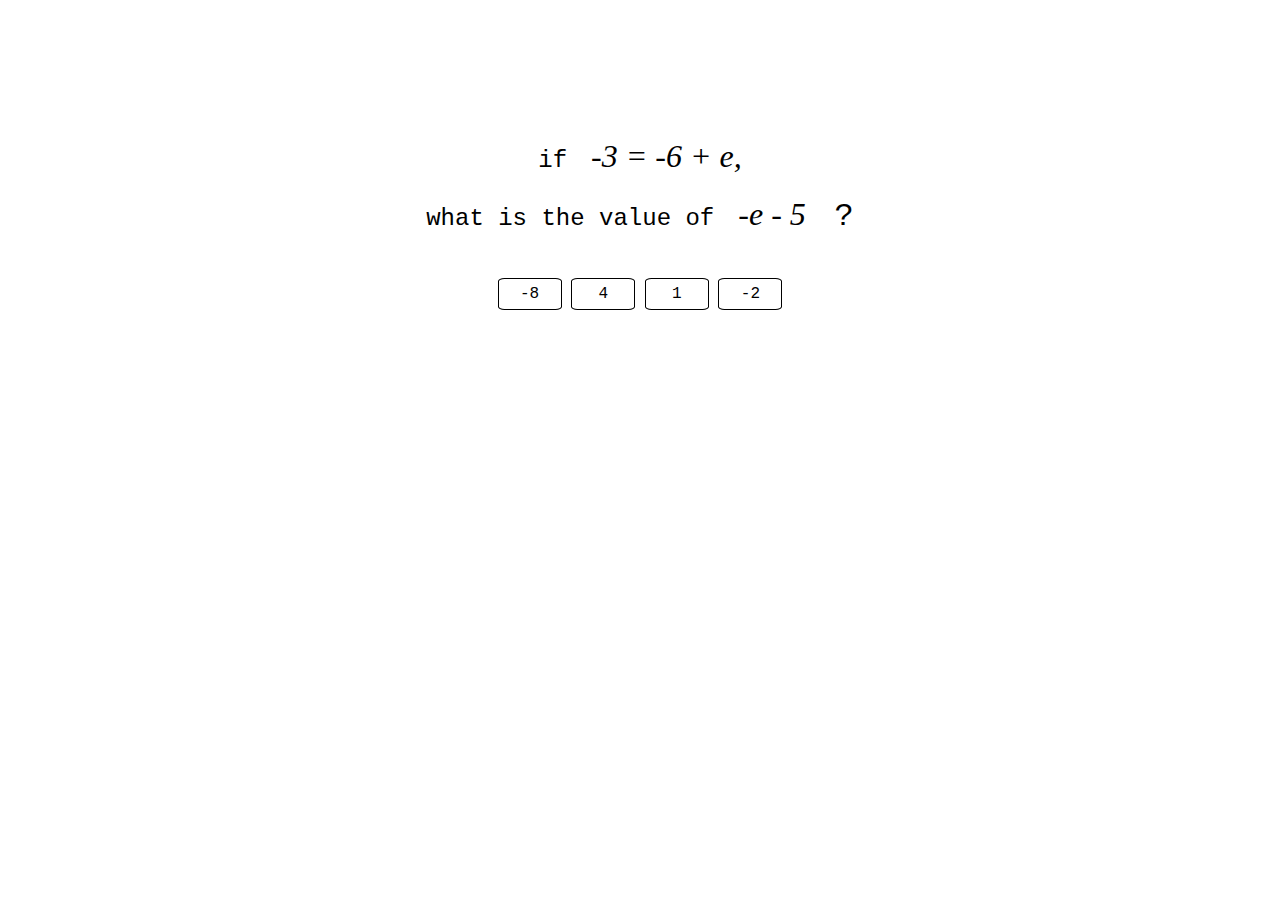
==== index.html @ 8bf495c6 "Broke up line spacing of question display and added math-friendly fonts" ====
<!DOCTYPE html>
<html>
    <head>
        <meta charset="utf-8" /> 
        <script src="https://ajax.googleapis.com/ajax/libs/jquery/1.11.3/jquery.min.js"></script>
        
        <link type="text/css" rel="stylesheet" href="stylesheet.css"/>
        <title>math sprint</title>
    </head>

    <body>
        <div class="math-sprint-example">
            <div class="math-sprint-question">
                <div id="pre-equation">if&nbsp;</div>
                <div id="equation"></div>
                <br/>
                <div id="pre-expression">what is the value of&nbsp;</div>
                <div id="expression"></div>
                <div id="post-expression">&nbsp;?</div>
            </div>

            <form id="answer-submit" action="javascript:console.log()">
                <div class="answer-choice-row">
                    <input class="answer-choices" id="answer-a" name="answer-choice-button" type="submit" value=""/>
                    <input class="answer-choices" id="answer-b" name="answer-choice-button" type="submit" value=""/>
                    <input class="answer-choices" id="answer-c" name="answer-choice-button" type="submit" value=""/>
                    <input class="answer-choices" id="answer-d" name="answer-choice-button" type="submit" value=""/>
                </div>
            </form>

            <div class="math-sprint-response">
                <div id="user-answer"></div>
                <div class="choice-response" id="incorrect-chosen" visibility: hidden></div>
                <div class="choice-response" id="correct-chosen" visibility: hidden></div>

                <form id="next-question" action="javascript:console.log()" visibility: hidden>
                    <input id="get-next-question" type="submit" value="next question" />
                </form>
            </div>

        </div>

        <script>
            function shuffle(array) {
                // This shuffle array function is from user Blender: 
                // http://stackoverflow.com/questions/6274339/how-can-i-shuffle-an-array-in-javascript
                var counter = array.length, temp, index;
                while (counter > 0) {
                    index = Math.floor(Math.random() * counter);
                    counter--;
                    temp = array[counter];
                    array[counter] = array[index];
                    array[index] = temp;
                }
                return array;
            };

            function generateEquation() {
                var setRandomX = Math.floor(Math.random() * (21)) - 10;
                var setRandomY = Math.floor(Math.random() * (21)) - 10;
                return [setRandomX, setRandomY];
            };

            function generateExpression() {
                var setRandomX = Math.floor(Math.random() * (11)) - 5;
                var setRandomY = Math.floor(Math.random() * (11)) - 5;
                if ( setRandomX == 0 ) {
                    setRandomX = 1;
                }
                return [setRandomX, setRandomY];
            };

            function chooseWrongVariableValue() {
                var wrongVariableValue = Math.floor(Math.random() * (3)) - 0;
                return wrongVariableValue;
            }

            function generateAnswerChoices(equationValueX, equationValueY, expressionValueX, expressionValueY) {
                var correctVariableValue = equationValueY - equationValueX;

                
                var wrongVariableValue1 = equationValueX + equationValueY;
                var wrongVariableValue2 = correctVariableValue * (-1);
                var wrongVariableValue3 = wrongVariableValue1 * (-1);

                var wrongVariableValues = [wrongVariableValue1, wrongVariableValue2, wrongVariableValue3];


                var firstWrongVariableValueChoice = chooseWrongVariableValue();
                var nextWrongVariableValueChoice = chooseWrongVariableValue();
                var lastWrongVariableValueChoice = chooseWrongVariableValue();

                var choice1 = (wrongVariableValues[firstWrongVariableValueChoice] * expressionValueX) + expressionValueY;
                var choice2 = (wrongVariableValues[nextWrongVariableValueChoice] * expressionValueX) + expressionValueY;
                var choice3 = lastWrongVariableValueChoice;

                var correctAnswer = (expressionValueX * correctVariableValue) + expressionValueY;

                return [correctAnswer, choice1, choice2, choice3];
            };

            function displayQuestion() {
                var equationValues = generateEquation();
                var expressionValues = generateExpression();

                var equationValueX = equationValues[0];
                var equationValueY = equationValues[1];

                var expressionValueX = expressionValues[0];
                var expressionValueY = expressionValues[1];

                var answerChoices = generateAnswerChoices(equationValueX, equationValueY, expressionValueX, expressionValueY);


                correctAnswer = answerChoices[0];

                var testAnswers = [answerChoices[0], answerChoices[1], answerChoices[2], answerChoices[3]];

                var shuffledArray = shuffle(testAnswers);

                $( "#answer-a" ).val( shuffledArray[0] );
                $( "#answer-b" ).val( shuffledArray[1] );
                $( "#answer-c" ).val( shuffledArray[2] );
                $( "#answer-d" ).val( shuffledArray[3] );
                
                questionVariable = String.fromCharCode(Math.floor(Math.random() * (26)) + 97);

                var equationOrder = Math.floor(Math.random() * (2)) - 1;
                var displayOrder = Math.floor(Math.random() * (2)) - 1;

                if ( equationOrder == 1 ) {
                    if ( equationValueX > 0 ) {
                        var questionEquation = questionVariable + " + " + equationValueX
                    }
                    else if ( equationValueX < 0 ) {
                        var questionEquation = questionVariable + " - " + Math.abs(equationValueX)
                    }
                    else {
                        var questionEquation = questionVariable
                    }
                }
                else {
                    if ( equationValueX == 0 ) {
                        var questionEquation = questionVariable
                        
                    }
                    else {
                        var questionEquation = equationValueX + " + " + questionVariable
                    }
                }

                if ( expressionValueX == 1 ) {
                    if ( expressionValueY > 0) {
                        var questionExpression = questionVariable + " + " + expressionValueY;
                    }
                    else if ( expressionValueY < 0) {
                        var questionExpression = questionVariable + " - " + Math.abs(expressionValueY);
                    }
                    else {
                        var questionExpression = questionVariable;
                    }
                }
                else if ( expressionValueX == (-1) ) {
                    if ( expressionValueY > 0) {
                        var questionExpression = "-" + questionVariable + " + " + expressionValueY;
                    }
                    else if ( expressionValueY < 0) {
                        var questionExpression = "-" + questionVariable + " - " + Math.abs(expressionValueY);
                    }
                    else {
                        var questionExpression = "-" + questionVariable;
                    }
                }
                else {
                    if ( expressionValueY > 0) {
                        var questionExpression = expressionValueX + questionVariable + " + " + expressionValueY;
                    }
                    else if ( expressionValueY < 0) {
                        var questionExpression = expressionValueX + questionVariable + " - " + Math.abs(expressionValueY);
                    }
                    else {
                        var questionExpression = expressionValueX + questionVariable;
                    }
                }
                

                if ( displayOrder == 1 ) {
                    $( "#equation" ).html( questionEquation + " = " + equationValueY + ",").show();
                    $( "#expression" ).html( questionExpression).show();
                }

                else {
                    $( "#equation" ).html( equationValueY + " = " + questionEquation + ",").show();
                    $( "#expression" ).html( questionExpression).show();
                }
            };

            displayQuestion();
            
            $( ".answer-choices" ).on('click', function () {
                var chosenAnswer = $(this).val();
                $( this ).addClass( "selected" );
                if ( chosenAnswer == correctAnswer ) {
                    $( "#correct-chosen" ).text( correctAnswer + " is the correct answer!").fadeIn(200);
                }
                else {
                   $( "#incorrect-chosen" ).text( chosenAnswer + " is not the correct answer.").fadeIn(200); 
                   $( "#correct-chosen" ).text( correctAnswer + " is the correct answer.").fadeIn(200);
                }
                $( "#next-question" ).fadeIn(200);
                return;
            });

            $( "#next-question" ).submit(function () {
                $( "#incorrect-chosen" ).fadeOut();
                $( "#correct-chosen" ).fadeOut();
                $( "#answer-field" ).val("");
                $( ".answer-choices" ).removeClass( "selected" );
                $( "#equation" ).fadeOut().promise().done(function () {
                    displayQuestion();
                    $( "#equation" ).show();
                });
                $( "#next-question" ).hide();
                return;
            }); 

        </script>
    </body>
</html>
---- stylesheet.css ----
.math-sprint-example {

    font-family: Courier;
    text-align: center;
}

.math-sprint-response {

    margin-top: 3%;
}

.answer-choice-row {
    text-align: center;
}

.answer-choices {
    background-color: #ffffff;
    border-color: black;
    border-radius: 10%;
    border-style: solid;
    border-width: .1em;
    box-shadow: none;
    text-shadow: none;
    font-family: Courier;
    font-size: 1em;
    width: 4em;
    height: 2em;
}

.choice-response {

    margin-top: .5em;
}

.selected {

    background-color: #e6e6e6;
}

#pre-equation {
    margin-top: 10%;
    font-size: 1.5em;
    line-height: 1.4em;
    display: inline-block;
}

#equation {

    margin-top: 10%;
    font-family: "Computer-Modern", "Tex", serif;
    font-size: 2em;
    font-style: italic;
    line-height: 1.4em;
    display: inline-block;
}

#pre-expression {

    margin-top: 1%;
    font-size: 1.5em;
    line-height: 1.4em;
    display: inline-block;
}

#expression {

    margin-top: 1%;
    font-family: "Computer-Modern", "Tex", serif;
    font-size: 2em;
    font-style: italic;
    line-height: 1.4em;
    display: inline-block;
}

#post-expression {

    margin-top: 1%;
    font-family: Courier;
    font-size: 2em;
    line-height: 1.4em;
    display: inline-block;
}

#answer-submit {

    margin-top: 3%;

}

#next-question {

    margin-top: 2%;
}

#get-next-question {
    background-color: #ffffff;
    border-color: black;
    border-radius: 5%;
    border-style: solid;
    border-width: .1em;
    box-shadow: none;
    text-shadow: none;
    font-family: Courier;
    font-size: 1em;
    width: 10em;
    height: 1.75em;
}
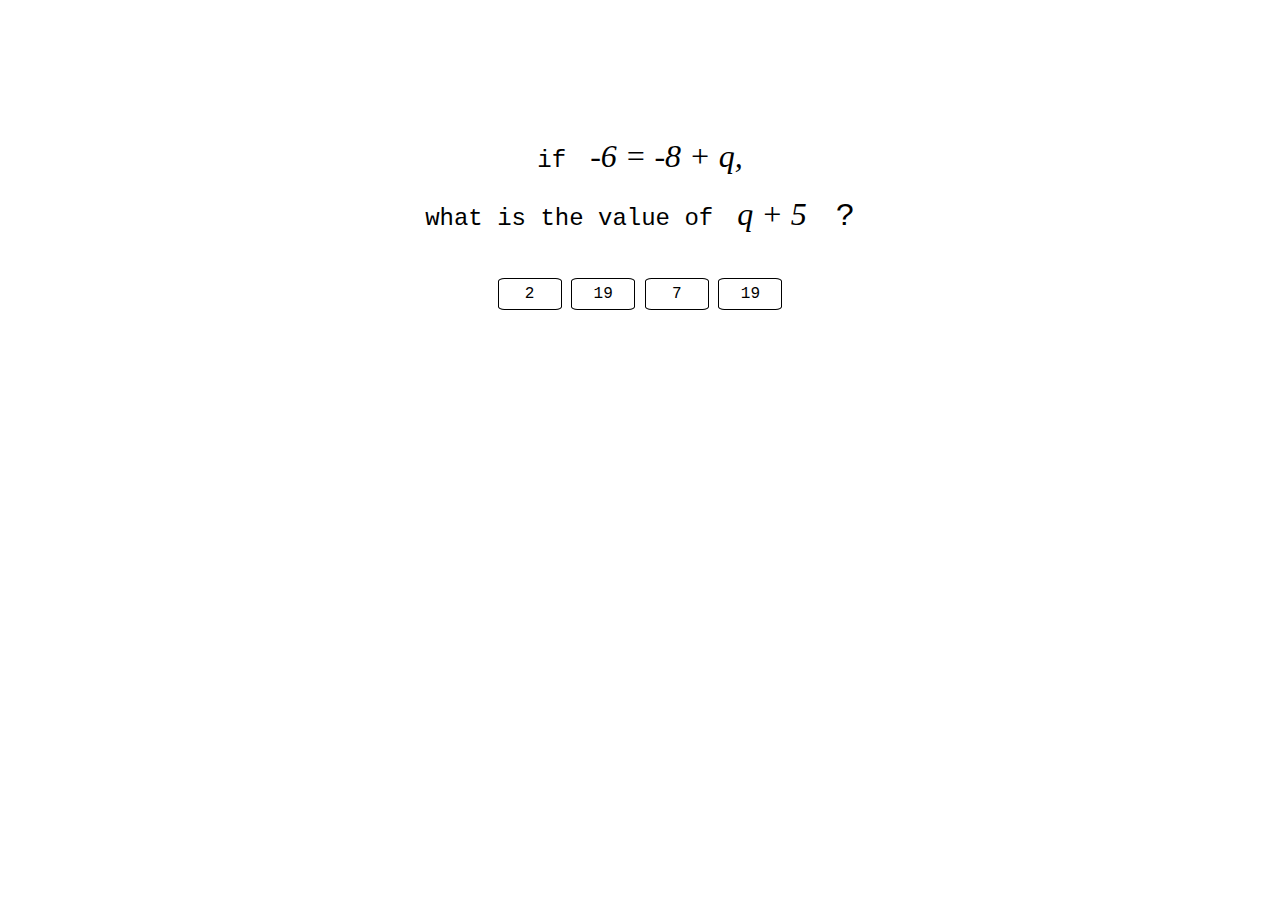
==== commit 67bb7891: "Whole question fades out, looks like 1992 in Safari" ====
--- a/index.html
+++ b/index.html
@@ -9,35 +9,32 @@
     </head>
 
     <body>
-        <div class="math-sprint-example">
-            <div class="math-sprint-question">
-                <div id="pre-equation">if&nbsp;</div>
-                <div id="equation"></div>
-                <br/>
-                <div id="pre-expression">what is the value of&nbsp;</div>
-                <div id="expression"></div>
-                <div id="post-expression">&nbsp;?</div>
+        <div class="math-sprint-question">
+            <div id="pre-equation">if&nbsp;</div>
+            <div id="equation"></div>
+            <br/>
+            <div id="pre-expression">what is the value of&nbsp;</div>
+            <div id="expression"></div>
+            <div id="post-expression">&nbsp;?</div>
+        </div>
+
+        <form id="answer-submit" action="javascript:console.log()">
+            <div class="answer-choice-row">
+                <input class="answer-choices" id="answer-a" name="answer-choice-button" type="submit" value=""/>
+                <input class="answer-choices" id="answer-b" name="answer-choice-button" type="submit" value=""/>
+                <input class="answer-choices" id="answer-c" name="answer-choice-button" type="submit" value=""/>
+                <input class="answer-choices" id="answer-d" name="answer-choice-button" type="submit" value=""/>
             </div>
-
-            <form id="answer-submit" action="javascript:console.log()">
-                <div class="answer-choice-row">
-                    <input class="answer-choices" id="answer-a" name="answer-choice-button" type="submit" value=""/>
-                    <input class="answer-choices" id="answer-b" name="answer-choice-button" type="submit" value=""/>
-                    <input class="answer-choices" id="answer-c" name="answer-choice-button" type="submit" value=""/>
-                    <input class="answer-choices" id="answer-d" name="answer-choice-button" type="submit" value=""/>
-                </div>
+        </form>
+
+        <div class="math-sprint-response">
+            <div id="user-answer"></div>
+            <div class="choice-response" id="incorrect-chosen" visibility: hidden></div>
+            <div class="choice-response" id="correct-chosen" visibility: hidden></div>
+
+            <form id="next-question" action="javascript:console.log()" visibility: hidden>
+                <input id="get-next-question" type="submit" value="next question" />
             </form>
-
-            <div class="math-sprint-response">
-                <div id="user-answer"></div>
-                <div class="choice-response" id="incorrect-chosen" visibility: hidden></div>
-                <div class="choice-response" id="correct-chosen" visibility: hidden></div>
-
-                <form id="next-question" action="javascript:console.log()" visibility: hidden>
-                    <input id="get-next-question" type="submit" value="next question" />
-                </form>
-            </div>
-
         </div>
 
         <script>
@@ -212,13 +209,13 @@
             });
 
             $( "#next-question" ).submit(function () {
-                $( "#incorrect-chosen" ).fadeOut();
-                $( "#correct-chosen" ).fadeOut();
+                $( "#incorrect-chosen" ).fadeOut(300);
+                $( "#correct-chosen" ).fadeOut(300);
                 $( "#answer-field" ).val("");
                 $( ".answer-choices" ).removeClass( "selected" );
-                $( "#equation" ).fadeOut().promise().done(function () {
+                $( ".math-sprint-question" ).fadeOut(300).promise().done(function () {
                     displayQuestion();
-                    $( "#equation" ).show();
+                    $( ".math-sprint-question" ).fadeIn(200);
                 });
                 $( "#next-question" ).hide();
                 return;
--- a/stylesheet.css
+++ b/stylesheet.css
@@ -1,4 +1,4 @@
-.math-sprint-example {
+body {
 
     font-family: Courier;
     text-align: center;
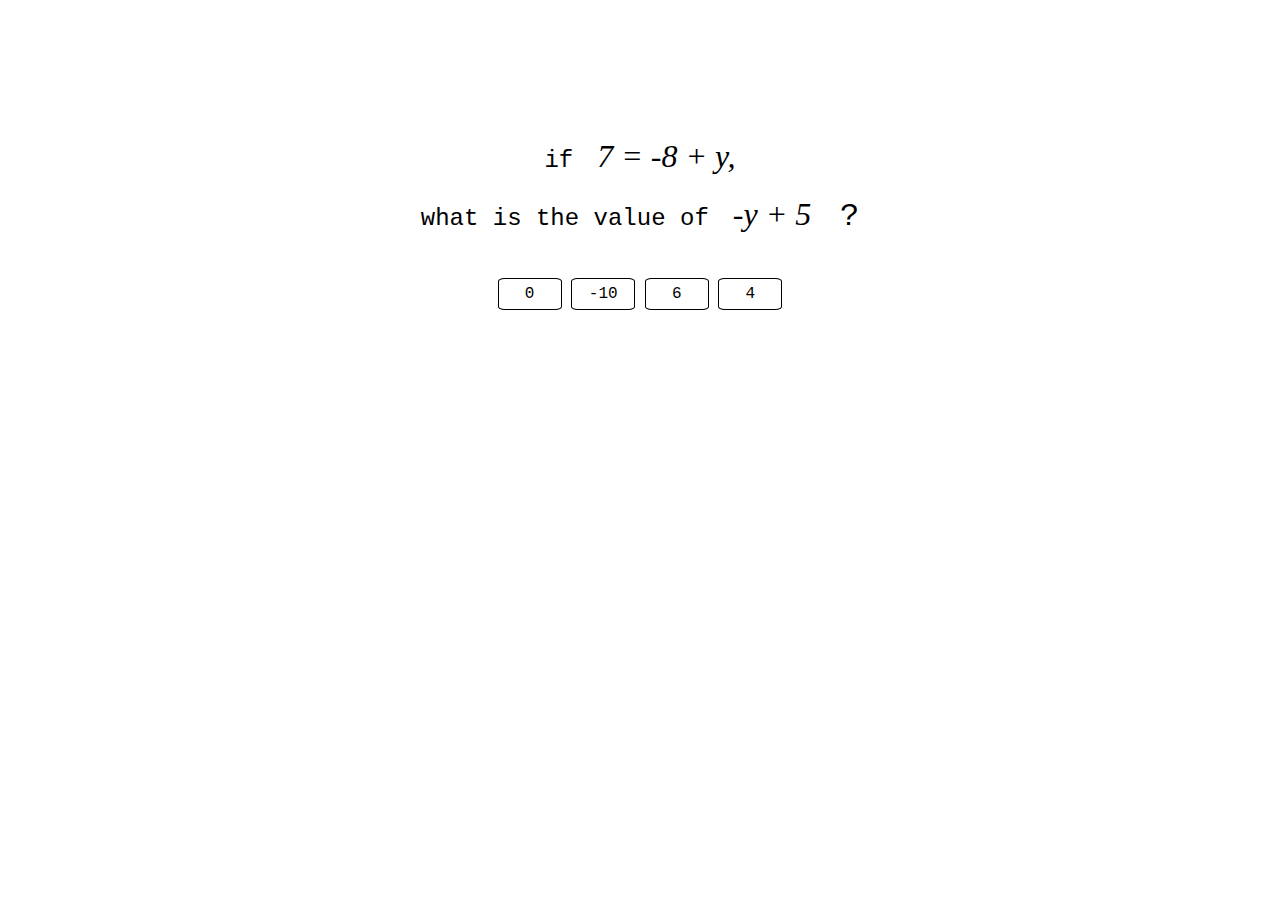
==== commit f006d9eb: "Moved question display ordering logic into function" ====
--- a/index.html
+++ b/index.html
@@ -82,7 +82,6 @@
 
                 var wrongVariableValues = [wrongVariableValue1, wrongVariableValue2, wrongVariableValue3];
 
-
                 var firstWrongVariableValueChoice = chooseWrongVariableValue();
                 var nextWrongVariableValueChoice = chooseWrongVariableValue();
                 var lastWrongVariableValueChoice = chooseWrongVariableValue();
@@ -96,90 +95,95 @@
                 return [correctAnswer, choice1, choice2, choice3];
             };
 
+            function createQuestionDisplay(equationValueX, equationValueY, expressionValueX, expressionValueY) {
+                questionVariable = String.fromCharCode(Math.floor(Math.random() * (26)) + 97);
+
+                var equationOrder = Math.floor(Math.random() * (2)) - 1;
+
+                if ( equationOrder == 1 ) {
+                    if ( equationValueX > 0 ) {
+                        var questionEquation = questionVariable + " + " + equationValueX
+                    }
+                    else if ( equationValueX < 0 ) {
+                        var questionEquation = questionVariable + " - " + Math.abs(equationValueX)
+                    }
+                    else {
+                        var questionEquation = questionVariable
+                    }
+                }
+                else {
+                    if ( equationValueX == 0 ) {
+                        var questionEquation = questionVariable
+                        
+                    }
+                    else {
+                        var questionEquation = equationValueX + " + " + questionVariable
+                    }
+                }
+
+                if ( expressionValueX == 1 ) {
+                    if ( expressionValueY > 0) {
+                        var questionExpression = questionVariable + " + " + expressionValueY;
+                    }
+                    else if ( expressionValueY < 0) {
+                        var questionExpression = questionVariable + " - " + Math.abs(expressionValueY);
+                    }
+                    else {
+                        var questionExpression = questionVariable;
+                    }
+                }
+                else if ( expressionValueX == (-1) ) {
+                    if ( expressionValueY > 0) {
+                        var questionExpression = "-" + questionVariable + " + " + expressionValueY;
+                    }
+                    else if ( expressionValueY < 0) {
+                        var questionExpression = "-" + questionVariable + " - " + Math.abs(expressionValueY);
+                    }
+                    else {
+                        var questionExpression = "-" + questionVariable;
+                    }
+                }
+                else {
+                    if ( expressionValueY > 0) {
+                        var questionExpression = expressionValueX + questionVariable + " + " + expressionValueY;
+                    }
+                    else if ( expressionValueY < 0) {
+                        var questionExpression = expressionValueX + questionVariable + " - " + Math.abs(expressionValueY);
+                    }
+                    else {
+                        var questionExpression = expressionValueX + questionVariable;
+                    }
+                }
+
+                return [questionEquation, questionExpression];
+            };
+
             function displayQuestion() {
                 var equationValues = generateEquation();
-                var expressionValues = generateExpression();
-
                 var equationValueX = equationValues[0];
                 var equationValueY = equationValues[1];
 
+                var expressionValues = generateExpression();
                 var expressionValueX = expressionValues[0];
                 var expressionValueY = expressionValues[1];
 
                 var answerChoices = generateAnswerChoices(equationValueX, equationValueY, expressionValueX, expressionValueY);
 
-
                 correctAnswer = answerChoices[0];
 
                 var testAnswers = [answerChoices[0], answerChoices[1], answerChoices[2], answerChoices[3]];
-
                 var shuffledArray = shuffle(testAnswers);
-
                 $( "#answer-a" ).val( shuffledArray[0] );
                 $( "#answer-b" ).val( shuffledArray[1] );
                 $( "#answer-c" ).val( shuffledArray[2] );
                 $( "#answer-d" ).val( shuffledArray[3] );
-                
-                questionVariable = String.fromCharCode(Math.floor(Math.random() * (26)) + 97);
-
-                var equationOrder = Math.floor(Math.random() * (2)) - 1;
+
+                var questionEquationExpression = createQuestionDisplay(equationValueX, equationValueY, expressionValueX, expressionValueY);
+
+                var questionEquation = questionEquationExpression[0];
+                var questionExpression = questionEquationExpression[1];
+
                 var displayOrder = Math.floor(Math.random() * (2)) - 1;
-
-                if ( equationOrder == 1 ) {
-                    if ( equationValueX > 0 ) {
-                        var questionEquation = questionVariable + " + " + equationValueX
-                    }
-                    else if ( equationValueX < 0 ) {
-                        var questionEquation = questionVariable + " - " + Math.abs(equationValueX)
-                    }
-                    else {
-                        var questionEquation = questionVariable
-                    }
-                }
-                else {
-                    if ( equationValueX == 0 ) {
-                        var questionEquation = questionVariable
-                        
-                    }
-                    else {
-                        var questionEquation = equationValueX + " + " + questionVariable
-                    }
-                }
-
-                if ( expressionValueX == 1 ) {
-                    if ( expressionValueY > 0) {
-                        var questionExpression = questionVariable + " + " + expressionValueY;
-                    }
-                    else if ( expressionValueY < 0) {
-                        var questionExpression = questionVariable + " - " + Math.abs(expressionValueY);
-                    }
-                    else {
-                        var questionExpression = questionVariable;
-                    }
-                }
-                else if ( expressionValueX == (-1) ) {
-                    if ( expressionValueY > 0) {
-                        var questionExpression = "-" + questionVariable + " + " + expressionValueY;
-                    }
-                    else if ( expressionValueY < 0) {
-                        var questionExpression = "-" + questionVariable + " - " + Math.abs(expressionValueY);
-                    }
-                    else {
-                        var questionExpression = "-" + questionVariable;
-                    }
-                }
-                else {
-                    if ( expressionValueY > 0) {
-                        var questionExpression = expressionValueX + questionVariable + " + " + expressionValueY;
-                    }
-                    else if ( expressionValueY < 0) {
-                        var questionExpression = expressionValueX + questionVariable + " - " + Math.abs(expressionValueY);
-                    }
-                    else {
-                        var questionExpression = expressionValueX + questionVariable;
-                    }
-                }
-                
 
                 if ( displayOrder == 1 ) {
                     $( "#equation" ).html( questionEquation + " = " + equationValueY + ",").show();
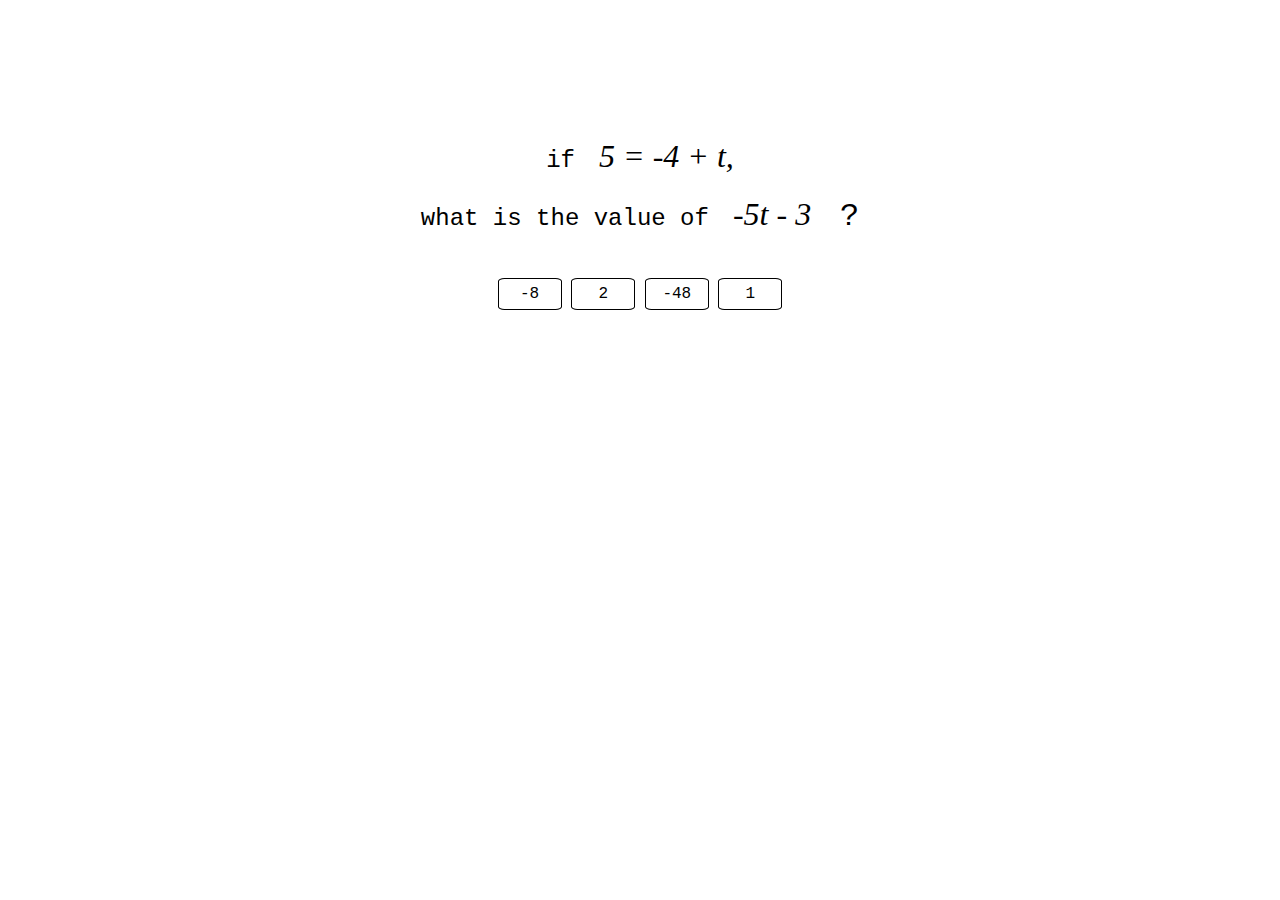
==== commit 5be81de9: "Commented all the codes!" ====
--- a/index.html
+++ b/index.html
@@ -3,12 +3,12 @@
     <head>
         <meta charset="utf-8" /> 
         <script src="https://ajax.googleapis.com/ajax/libs/jquery/1.11.3/jquery.min.js"></script>
-        
         <link type="text/css" rel="stylesheet" href="stylesheet.css"/>
         <title>math sprint</title>
     </head>
 
     <body>
+        <!--Display of question wording, equation, and expression-->
         <div class="math-sprint-question">
             <div id="pre-equation">if&nbsp;</div>
             <div id="equation"></div>
@@ -18,6 +18,7 @@
             <div id="post-expression">&nbsp;?</div>
         </div>
 
+        <!--Form/buttons used to display and submit multiple choice answers-->
         <form id="answer-submit" action="javascript:console.log()">
             <div class="answer-choice-row">
                 <input class="answer-choices" id="answer-a" name="answer-choice-button" type="submit" value=""/>
@@ -26,12 +27,11 @@
                 <input class="answer-choices" id="answer-d" name="answer-choice-button" type="submit" value=""/>
             </div>
         </form>
-
+        <!--Display of response to user answer and button to go to the next question-->
         <div class="math-sprint-response">
             <div id="user-answer"></div>
             <div class="choice-response" id="incorrect-chosen" visibility: hidden></div>
             <div class="choice-response" id="correct-chosen" visibility: hidden></div>
-
             <form id="next-question" action="javascript:console.log()" visibility: hidden>
                 <input id="get-next-question" type="submit" value="next question" />
             </form>
@@ -39,8 +39,8 @@
 
         <script>
             function shuffle(array) {
-                // This shuffle array function is from user Blender: 
-                // http://stackoverflow.com/questions/6274339/how-can-i-shuffle-an-array-in-javascript
+                // Return an array shuffled in (pseudo)random order
+                // http://bost.ocks.org/mike/shuffle/
                 var counter = array.length, temp, index;
                 while (counter > 0) {
                     index = Math.floor(Math.random() * counter);
@@ -53,12 +53,16 @@
             };
 
             function generateEquation() {
+                // Generate two random values to be used in the algebraic form:
+                // variable + setRandomX = setRandomY
                 var setRandomX = Math.floor(Math.random() * (21)) - 10;
                 var setRandomY = Math.floor(Math.random() * (21)) - 10;
                 return [setRandomX, setRandomY];
             };
 
             function generateExpression() {
+                // Generate two random values to be used in the algebraic form:
+                // (setRandomX * variable) + setRandomY
                 var setRandomX = Math.floor(Math.random() * (11)) - 5;
                 var setRandomY = Math.floor(Math.random() * (11)) - 5;
                 if ( setRandomX == 0 ) {
@@ -67,41 +71,64 @@
                 return [setRandomX, setRandomY];
             };
 
+            function generateQuestionVariable() {
+                // Generate a random letter to be used as the variable
+                var questionVariable = String.fromCharCode(Math.floor(Math.random() * (26)) + 97);
+                return questionVariable;
+            };
+
+            function generateRandomBinaryChoice() {
+                // Generate a random binary choice
+                // Used to determine equation order, display order for question
+                var randomBinaryChoice = Math.floor(Math.random() * (2)) - 1;
+                return randomBinaryChoice;
+            };
+
             function chooseWrongVariableValue() {
+                // Generate a random value to choose between three initial mathematical mistakes to be used for wrong answer choices
                 var wrongVariableValue = Math.floor(Math.random() * (3)) - 0;
                 return wrongVariableValue;
-            }
+            };
 
             function generateAnswerChoices(equationValueX, equationValueY, expressionValueX, expressionValueY) {
+                // Generate and return the values for the correct answer choice and three incorrect answer choices
+
+                // Define correct variable value
                 var correctVariableValue = equationValueY - equationValueX;
 
-                
+                // Three options for initial mathematical mistakes calculating variable value
                 var wrongVariableValue1 = equationValueX + equationValueY;
                 var wrongVariableValue2 = correctVariableValue * (-1);
                 var wrongVariableValue3 = wrongVariableValue1 * (-1);
 
                 var wrongVariableValues = [wrongVariableValue1, wrongVariableValue2, wrongVariableValue3];
 
+                // Randomly choose one of the three mathematical mistakes for each choice 
                 var firstWrongVariableValueChoice = chooseWrongVariableValue();
                 var nextWrongVariableValueChoice = chooseWrongVariableValue();
                 var lastWrongVariableValueChoice = chooseWrongVariableValue();
 
+                // Generate each wrong answer choice by manipulating the chosen mathematical mistake in one of three ways
+                // TODO: wrong answer choices are sometimes identical (fix)
                 var choice1 = (wrongVariableValues[firstWrongVariableValueChoice] * expressionValueX) + expressionValueY;
                 var choice2 = (wrongVariableValues[nextWrongVariableValueChoice] * expressionValueX) + expressionValueY;
                 var choice3 = lastWrongVariableValueChoice;
 
+                // Define correct answer for value of expression
                 var correctAnswer = (expressionValueX * correctVariableValue) + expressionValueY;
 
                 return [correctAnswer, choice1, choice2, choice3];
             };
 
             function createQuestionDisplay(equationValueX, equationValueY, expressionValueX, expressionValueY) {
-                questionVariable = String.fromCharCode(Math.floor(Math.random() * (26)) + 97);
-
-                var equationOrder = Math.floor(Math.random() * (2)) - 1;
+                // Create the display of the equation and expression to be used in the question based on random values
+                questionVariable = generateQuestionVariable();
+                var equationOrder = generateRandomBinaryChoice();
 
                 if ( equationOrder == 1 ) {
+                    // Depending on the equationOrder value (1 or 2), place the algebriac variable on the left of the right of the expression that is used in the equation
                     if ( equationValueX > 0 ) {
+                        // Depending on the signage of equationValueX (which is added to the variable), display the operator that makes visual sense (e.g. do not show the expression x + -4, but instead show x - 4)
                         var questionEquation = questionVariable + " + " + equationValueX
                     }
                     else if ( equationValueX < 0 ) {
@@ -122,7 +149,9 @@
                 }
 
                 if ( expressionValueX == 1 ) {
+                    // Depending on the signage/value of expressionValueX, which is a coefficient, place the correct sign and value in front of the algebraic variable
                     if ( expressionValueY > 0) {
+                        // Depending on the signage of expressionValueY, which is an integer added to the algebraic variable, display the operator that makes visual sense (e.g. do not show the expression 2x + -4, but instead show 2x - 4)
                         var questionExpression = questionVariable + " + " + expressionValueY;
                     }
                     else if ( expressionValueY < 0) {
@@ -159,18 +188,24 @@
             };
 
             function displayQuestion() {
+                // Call functions to generate values, answer choices, and display order for question, then display question in HTML elements
+
+                // Get random values to be used in the first expression inside of the equation
                 var equationValues = generateEquation();
                 var equationValueX = equationValues[0];
                 var equationValueY = equationValues[1];
 
+                // Get random values to be used in the second expression for the question
                 var expressionValues = generateExpression();
                 var expressionValueX = expressionValues[0];
                 var expressionValueY = expressionValues[1];
 
+                // Based on the equation and expression values, generate correct and incorrect multiple choice answers
                 var answerChoices = generateAnswerChoices(equationValueX, equationValueY, expressionValueX, expressionValueY);
 
                 correctAnswer = answerChoices[0];
 
+                // Shuffle the order of the answer choices and assign to button elements
                 var testAnswers = [answerChoices[0], answerChoices[1], answerChoices[2], answerChoices[3]];
                 var shuffledArray = shuffle(testAnswers);
                 $( "#answer-a" ).val( shuffledArray[0] );
@@ -178,27 +213,32 @@
                 $( "#answer-c" ).val( shuffledArray[2] );
                 $( "#answer-d" ).val( shuffledArray[3] );
 
+                // Create the display of the equation and expression to be used in the question based on random values
                 var questionEquationExpression = createQuestionDisplay(equationValueX, equationValueY, expressionValueX, expressionValueY);
-
                 var questionEquation = questionEquationExpression[0];
                 var questionExpression = questionEquationExpression[1];
 
-                var displayOrder = Math.floor(Math.random() * (2)) - 1;
+                // Get random binary choice to determine order of display
+                var displayOrder = generateRandomBinaryChoice();
 
                 if ( displayOrder == 1 ) {
+                    // Based on value of displayOrder, place expression on either left or right of equation
                     $( "#equation" ).html( questionEquation + " = " + equationValueY + ",").show();
                     $( "#expression" ).html( questionExpression).show();
                 }
-
                 else {
                     $( "#equation" ).html( equationValueY + " = " + questionEquation + ",").show();
                     $( "#expression" ).html( questionExpression).show();
                 }
             };
 
+            // Display a question on page load to initialize the app
+            // TODO: determine if this should live in a document-ready jQuery method
             displayQuestion();
             
             $( ".answer-choices" ).on('click', function () {
+                // Listen for user to click one of the answer choices
+                // Display correct/incorrect answer text based on whether value of answer selected is correct
                 var chosenAnswer = $(this).val();
                 $( this ).addClass( "selected" );
                 if ( chosenAnswer == correctAnswer ) {
@@ -208,15 +248,18 @@
                    $( "#incorrect-chosen" ).text( chosenAnswer + " is not the correct answer.").fadeIn(200); 
                    $( "#correct-chosen" ).text( correctAnswer + " is the correct answer.").fadeIn(200);
                 }
+                // Display button to show the next question when user answers current question
                 $( "#next-question" ).fadeIn(200);
                 return;
             });
 
             $( "#next-question" ).submit(function () {
+                // When the user clicks "next question", fade out the response text and the current question
                 $( "#incorrect-chosen" ).fadeOut(300);
                 $( "#correct-chosen" ).fadeOut(300);
                 $( "#answer-field" ).val("");
                 $( ".answer-choices" ).removeClass( "selected" );
+                // After the current question is faded out, display the next question and answer choices
                 $( ".math-sprint-question" ).fadeOut(300).promise().done(function () {
                     displayQuestion();
                     $( ".math-sprint-question" ).fadeIn(200);
--- a/stylesheet.css
+++ b/stylesheet.css
@@ -9,11 +9,8 @@
     margin-top: 3%;
 }
 
-.answer-choice-row {
-    text-align: center;
-}
+.answer-choices {
 
-.answer-choices {
     background-color: #ffffff;
     border-color: black;
     border-radius: 10%;
@@ -27,6 +24,11 @@
     height: 2em;
 }
 
+.answer-choice-row {
+
+    text-align: center;
+}
+
 .choice-response {
 
     margin-top: .5em;
@@ -38,6 +40,7 @@
 }
 
 #pre-equation {
+
     margin-top: 10%;
     font-size: 1.5em;
     line-height: 1.4em;
@@ -93,6 +96,7 @@
 }
 
 #get-next-question {
+
     background-color: #ffffff;
     border-color: black;
     border-radius: 5%;
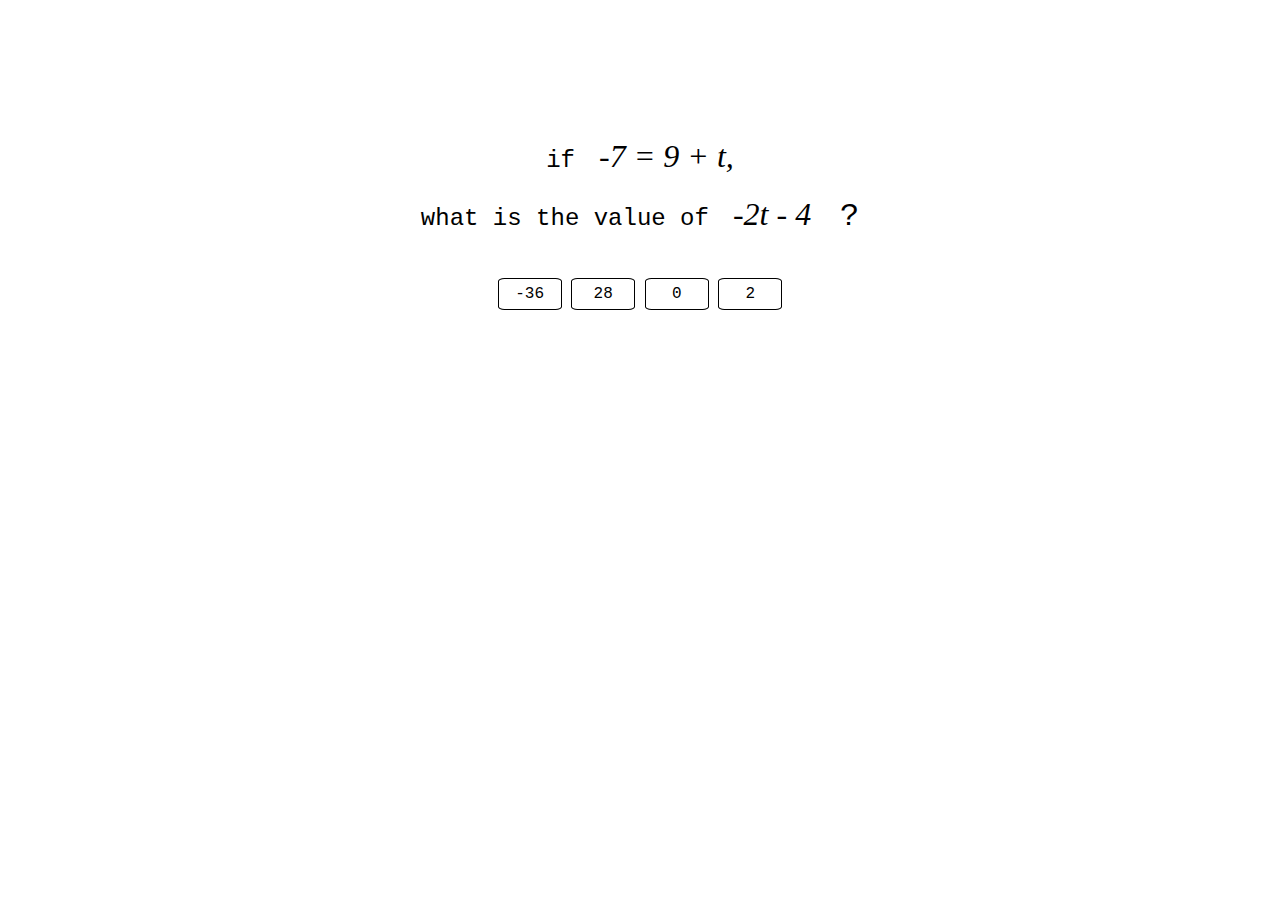
==== commit e19d362b: "Mostly fixed identical choice bug, added randomized presentation of the second expression" ====
--- a/index.html
+++ b/index.html
@@ -80,7 +80,7 @@
             function generateRandomBinaryChoice() {
                 // Generate a random binary choice
                 // Used to determine equation order, display order for question
-                var randomBinaryChoice = Math.floor(Math.random() * (2)) - 1;
+                var randomBinaryChoice = Math.floor(Math.random() * (2)) - 0;
                 return randomBinaryChoice;
             };
 
@@ -103,17 +103,15 @@
 
                 var wrongVariableValues = [wrongVariableValue1, wrongVariableValue2, wrongVariableValue3];
 
-                // Randomly choose one of the three mathematical mistakes for each choice 
-                var firstWrongVariableValueChoice = chooseWrongVariableValue();
-                var nextWrongVariableValueChoice = chooseWrongVariableValue();
-                var lastWrongVariableValueChoice = chooseWrongVariableValue();
+                var shuffledWrongVariableValues = shuffle(wrongVariableValues);
 
                 // Generate each wrong answer choice by manipulating the chosen mathematical mistake in one of three ways
                 // TODO: wrong answer choices are sometimes identical (fix)
-                var choice1 = (wrongVariableValues[firstWrongVariableValueChoice] * expressionValueX) + expressionValueY;
-                var choice2 = (wrongVariableValues[nextWrongVariableValueChoice] * expressionValueX) + expressionValueY;
-                var choice3 = lastWrongVariableValueChoice;
-
+                // This bug was happening frequently due to the random selection of initial mathematical mistakes. That has been fixed by using all three mistakes and shuffling an array to randomize their order. However identical answers still appear sometimes when addends and coefficients happen to line up in certain ways (that I haven't strictly identified).
+                var choice1 = (shuffledWrongVariableValues[0] * expressionValueX) + expressionValueY;
+                var choice2 = (shuffledWrongVariableValues[1] * expressionValueX) + expressionValueY;
+                var choice3 = shuffledWrongVariableValues[2];
+                
                 // Define correct answer for value of expression
                 var correctAnswer = (expressionValueX * correctVariableValue) + expressionValueY;
 
@@ -124,9 +122,10 @@
                 // Create the display of the equation and expression to be used in the question based on random values
                 questionVariable = generateQuestionVariable();
                 var equationOrder = generateRandomBinaryChoice();
+                var expressionOrder = generateRandomBinaryChoice();
 
                 if ( equationOrder == 1 ) {
-                    // Depending on the equationOrder value (1 or 2), place the algebriac variable on the left of the right of the expression that is used in the equation
+                    // Depending on the equationOrder value (0 or 1), place the algebriac variable on the left of the right of the expression that is used in the equation
                     if ( equationValueX > 0 ) {
                         // Depending on the signage of equationValueX (which is added to the variable), display the operator that makes visual sense (e.g. do not show the expression x + -4, but instead show x - 4)
                         var questionEquation = questionVariable + " + " + equationValueX
@@ -148,43 +147,81 @@
                     }
                 }
 
-                if ( expressionValueX == 1 ) {
-                    // Depending on the signage/value of expressionValueX, which is a coefficient, place the correct sign and value in front of the algebraic variable
+                if ( expressionOrder == 1 ) {
+                    // Depending on the expressionOrder value (0 or 1), place the algebriac variable on the left of the right of the expression used at the end of the question
+                    // This construction places the variable first
+                    if ( expressionValueX == 1 ) {
+                        // Depending on the signage/value of expressionValueX, which is a coefficient, place the correct sign and value in front of the algebraic variable
+                        var variableWithCoefficient = questionVariable;
+                    }
+                    else if ( expressionValueX == (-1) ) {
+                        var variableWithCoefficient = "-" + questionVariable;
+                    }
+                    else {
+                        var variableWithCoefficient = expressionValueX + questionVariable;
+                    }
+
                     if ( expressionValueY > 0) {
                         // Depending on the signage of expressionValueY, which is an integer added to the algebraic variable, display the operator that makes visual sense (e.g. do not show the expression 2x + -4, but instead show 2x - 4)
-                        var questionExpression = questionVariable + " + " + expressionValueY;
+                        var questionExpression = variableWithCoefficient + " + " + expressionValueY;
                     }
                     else if ( expressionValueY < 0) {
-                        var questionExpression = questionVariable + " - " + Math.abs(expressionValueY);
-                    }
-                    else {
-                        var questionExpression = questionVariable;
-                    }
-                }
-                else if ( expressionValueX == (-1) ) {
-                    if ( expressionValueY > 0) {
-                        var questionExpression = "-" + questionVariable + " + " + expressionValueY;
-                    }
-                    else if ( expressionValueY < 0) {
-                        var questionExpression = "-" + questionVariable + " - " + Math.abs(expressionValueY);
-                    }
-                    else {
-                        var questionExpression = "-" + questionVariable;
-                    }
-                }
+                        var questionExpression = variableWithCoefficient + " - " + Math.abs(expressionValueY);
+                    }
+                    else {
+                        var questionExpression = variableWithCoefficient;
+                    }
+
+                    return [questionEquation, questionExpression];
+                }
+
                 else {
-                    if ( expressionValueY > 0) {
-                        var questionExpression = expressionValueX + questionVariable + " + " + expressionValueY;
-                    }
-                    else if ( expressionValueY < 0) {
-                        var questionExpression = expressionValueX + questionVariable + " - " + Math.abs(expressionValueY);
-                    }
-                    else {
-                        var questionExpression = expressionValueX + questionVariable;
-                    }
-                }
-
-                return [questionEquation, questionExpression];
+                    // This construction places the variable last
+                    if ( expressionValueX == 1 ) {
+                        var variableWithCoefficient = questionVariable;
+                        if ( expressionValueY == 0 ) {
+                            var questionExpression = variableWithCoefficient;
+                        }
+                        else {
+                            var questionExpression = expressionValueY + " + " + variableWithCoefficient;
+                        }
+                    }
+                    else if ( expressionValueX == (-1) ) {
+                        var variableWithCoefficient = questionVariable;
+                        if ( expressionValueY > 0) {
+                            var questionExpression = expressionValueY + " - " + variableWithCoefficient;
+                        }
+                        else if ( expressionValueY < 0) {
+                            var questionExpression = expressionValueY + " - " + variableWithCoefficient;
+                        }
+                        else {
+                            var questionExpression = "-" + variableWithCoefficient;
+                        }
+                    }
+                    else if ( expressionValueX < (-1) ) {
+                        var variableWithCoefficient = Math.abs(expressionValueX) + questionVariable;
+                        if ( expressionValueY > 0) {
+                            var questionExpression = expressionValueY + " - " + variableWithCoefficient;
+                        }
+                        else if ( expressionValueY < 0) {
+                            var questionExpression = expressionValueY + " - " + variableWithCoefficient;
+                        }
+                        else {
+                            var questionExpression = "-" + variableWithCoefficient;
+                        }
+                    }
+                    else {
+                        var variableWithCoefficient = expressionValueX + questionVariable;
+                        if ( expressionValueY == 0 ) {
+                            var questionExpression = variableWithCoefficient;
+                        }
+                        else {
+                            var questionExpression = expressionValueY + " + " + variableWithCoefficient;
+                        }
+                    }
+
+                    return [questionEquation, questionExpression];
+                }
             };
 
             function displayQuestion() {
@@ -207,11 +244,11 @@
 
                 // Shuffle the order of the answer choices and assign to button elements
                 var testAnswers = [answerChoices[0], answerChoices[1], answerChoices[2], answerChoices[3]];
-                var shuffledArray = shuffle(testAnswers);
-                $( "#answer-a" ).val( shuffledArray[0] );
-                $( "#answer-b" ).val( shuffledArray[1] );
-                $( "#answer-c" ).val( shuffledArray[2] );
-                $( "#answer-d" ).val( shuffledArray[3] );
+                var shuffledTestAnswers = shuffle(testAnswers);
+                $( "#answer-a" ).val( shuffledTestAnswers[0] );
+                $( "#answer-b" ).val( shuffledTestAnswers[1] );
+                $( "#answer-c" ).val( shuffledTestAnswers[2] );
+                $( "#answer-d" ).val( shuffledTestAnswers[3] );
 
                 // Create the display of the equation and expression to be used in the question based on random values
                 var questionEquationExpression = createQuestionDisplay(equationValueX, equationValueY, expressionValueX, expressionValueY);
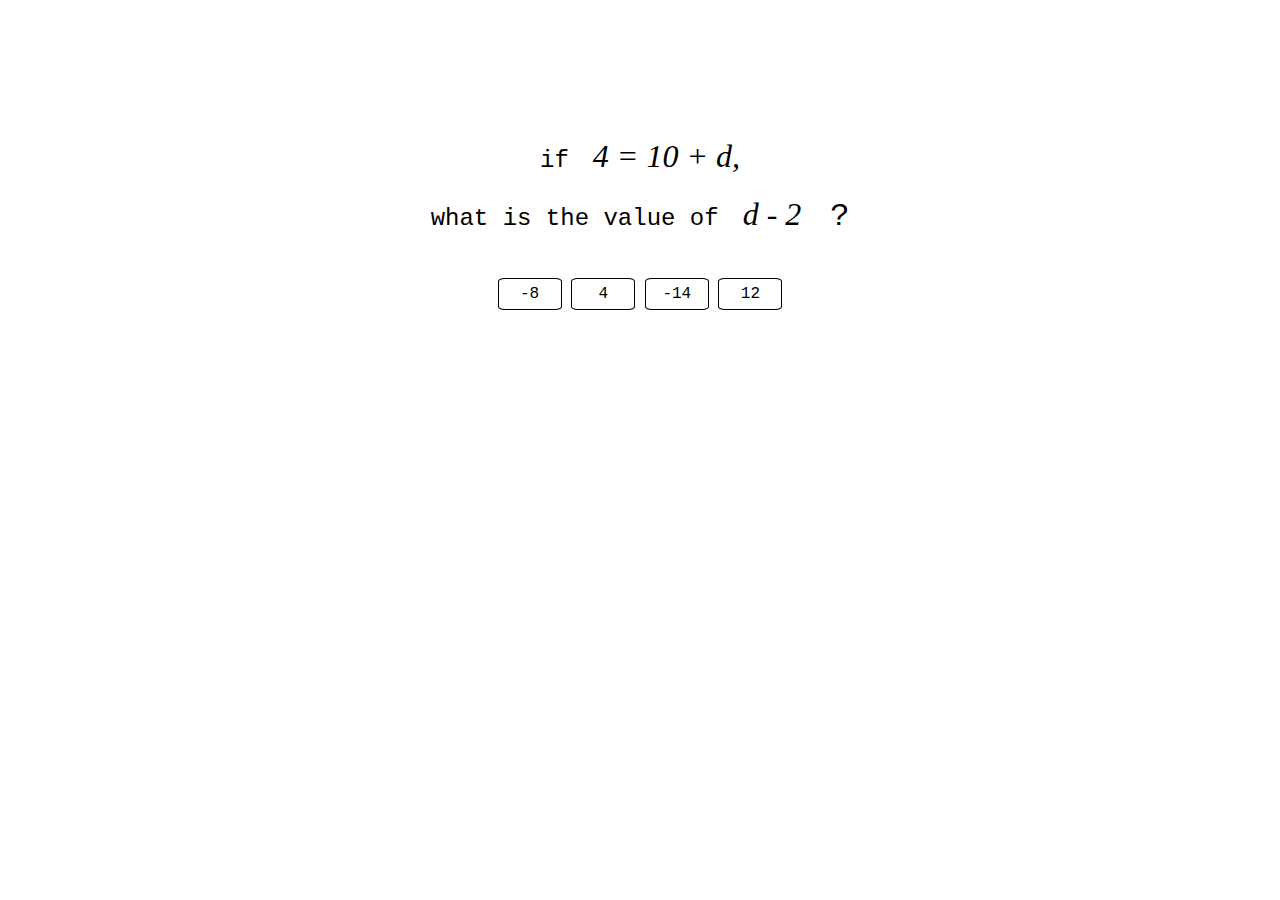
==== commit bb0c2e02: "Placed initial question display into document.ready function" ====
--- a/index.html
+++ b/index.html
@@ -270,8 +270,9 @@
             };
 
             // Display a question on page load to initialize the app
-            // TODO: determine if this should live in a document-ready jQuery method
-            displayQuestion();
+            $( document ).ready(function() {
+                displayQuestion();
+            });
             
             $( ".answer-choices" ).on('click', function () {
                 // Listen for user to click one of the answer choices
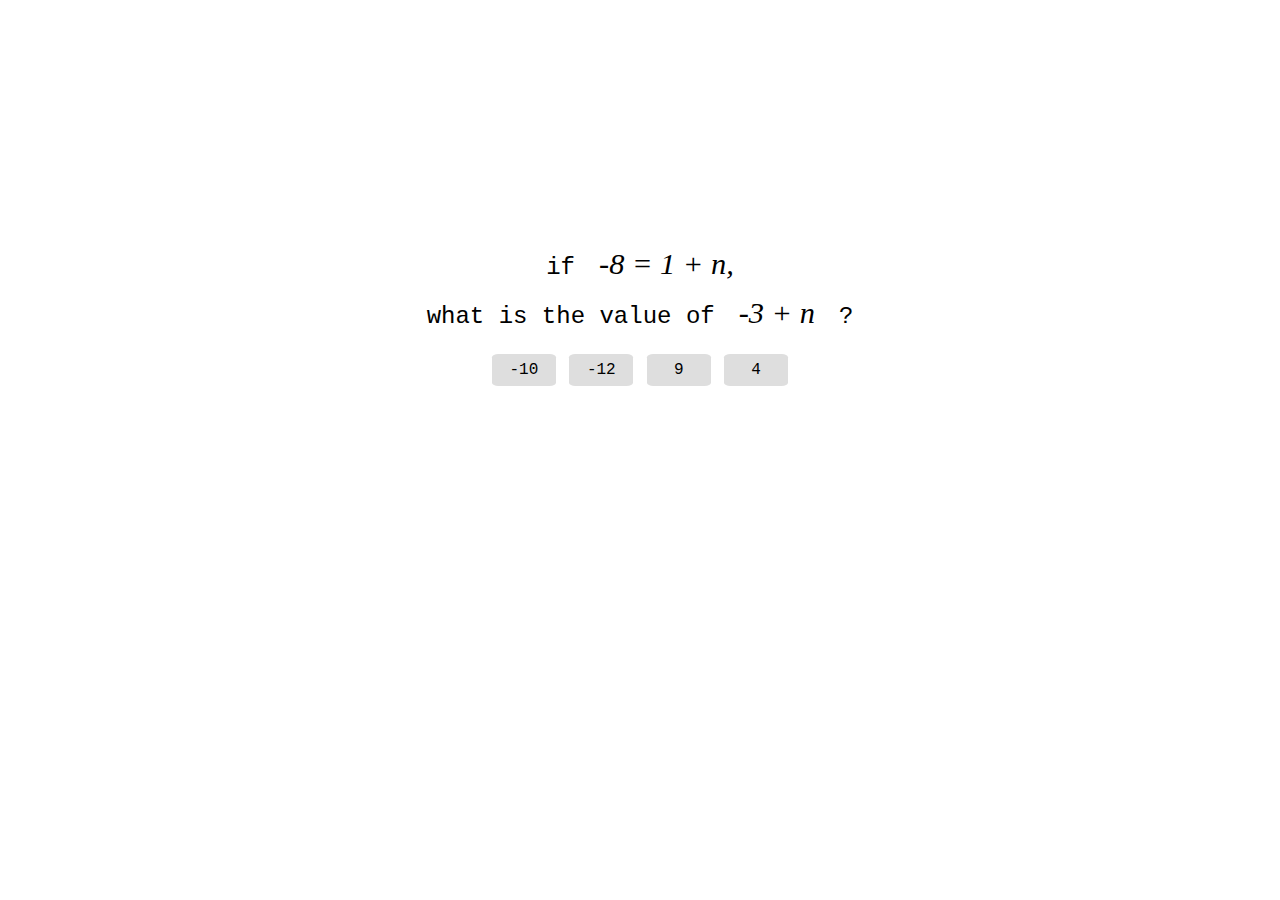
==== commit a8e8e47b: "Matched T visual style (still monospace font)" ====
--- a/index.html
+++ b/index.html
@@ -8,6 +8,8 @@
     </head>
 
     <body>
+    <div id="question-answer-container">
+    
         <!--Display of question wording, equation, and expression-->
         <div class="math-sprint-question">
             <div id="pre-equation">if&nbsp;</div>
@@ -27,6 +29,7 @@
                 <input class="answer-choices" id="answer-d" name="answer-choice-button" type="submit" value=""/>
             </div>
         </form>
+        
         <!--Display of response to user answer and button to go to the next question-->
         <div class="math-sprint-response">
             <div id="user-answer"></div>
@@ -36,7 +39,7 @@
                 <input id="get-next-question" type="submit" value="next question" />
             </form>
         </div>
-
+    </div>
         <script>
             function shuffle(array) {
                 // Return an array shuffled in (pseudo)random order
--- a/stylesheet.css
+++ b/stylesheet.css
@@ -2,6 +2,7 @@
 
     font-family: Courier;
     text-align: center;
+    background-image: url('https://testive-v3.s3.amazonaws.com/images/cloud_background.png');
 }
 
 .math-sprint-response {
@@ -11,18 +12,18 @@
 
 .answer-choices {
 
-    background-color: #ffffff;
-    border-color: black;
+    background-color: #dedede;
     border-radius: 10%;
-    border-style: solid;
-    border-width: .1em;
+    border-width: 0px;
     box-shadow: none;
     text-shadow: none;
     font-family: Courier;
     font-size: 1em;
     width: 4em;
     height: 2em;
-}
+    margin-left: .3%;
+    margin-right: .3%;
+} 
 
 .answer-choice-row {
 
@@ -41,7 +42,7 @@
 
 #pre-equation {
 
-    margin-top: 10%;
+    margin-top: 8.5%;
     font-size: 1.5em;
     line-height: 1.4em;
     display: inline-block;
@@ -49,9 +50,9 @@
 
 #equation {
 
-    margin-top: 10%;
-    font-family: "Computer-Modern", "Tex", serif;
-    font-size: 2em;
+    margin-top: 8.5%;
+    font-family: "Tex", serif;
+    font-size: 1.9em;
     font-style: italic;
     line-height: 1.4em;
     display: inline-block;
@@ -68,8 +69,8 @@
 #expression {
 
     margin-top: 1%;
-    font-family: "Computer-Modern", "Tex", serif;
-    font-size: 2em;
+    font-family: "Tex", serif;
+    font-size: 1.9em;
     font-style: italic;
     line-height: 1.4em;
     display: inline-block;
@@ -78,8 +79,7 @@
 #post-expression {
 
     margin-top: 1%;
-    font-family: Courier;
-    font-size: 2em;
+    font-size: 1.5em;
     line-height: 1.4em;
     display: inline-block;
 }
@@ -110,4 +110,15 @@
     height: 1.75em;
 }
 
+#question-answer-container {
+    background-color: #ffffff;
+    border-radius: 2%;
+    width: 50%;
 
+    margin-left: auto;
+    margin-right: auto;
+    margin-top: 15%;
+    padding-bottom: 3%;
+    display: block;
+}
+
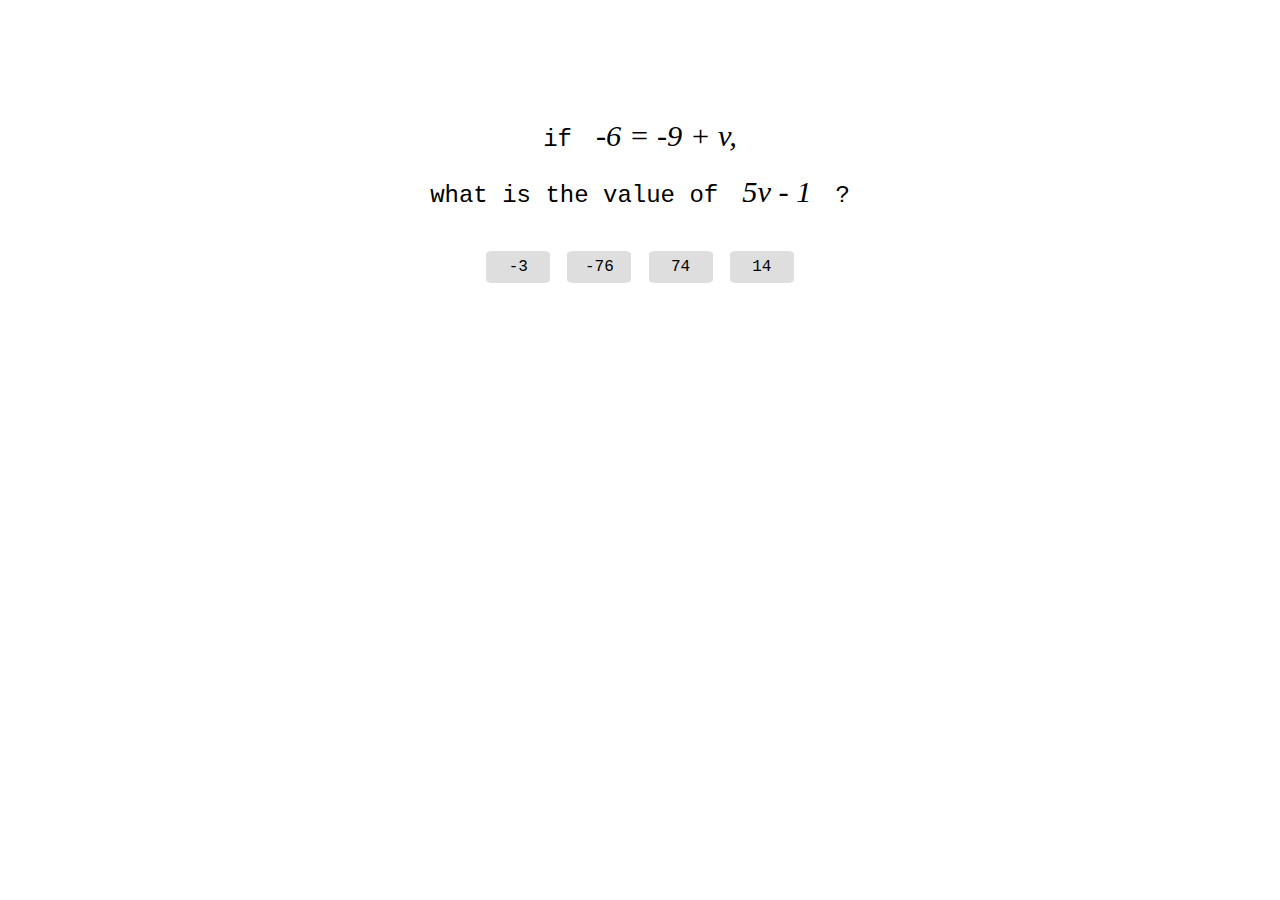
==== commit d8de8813: "Entire question div fades out on question submit (T)" ====
--- a/index.html
+++ b/index.html
@@ -8,8 +8,6 @@
     </head>
 
     <body>
-    <div id="question-answer-container">
-    
         <!--Display of question wording, equation, and expression-->
         <div class="math-sprint-question">
             <div id="pre-equation">if&nbsp;</div>
@@ -39,7 +37,6 @@
                 <input id="get-next-question" type="submit" value="next question" />
             </form>
         </div>
-    </div>
         <script>
             function shuffle(array) {
                 // Return an array shuffled in (pseudo)random order
